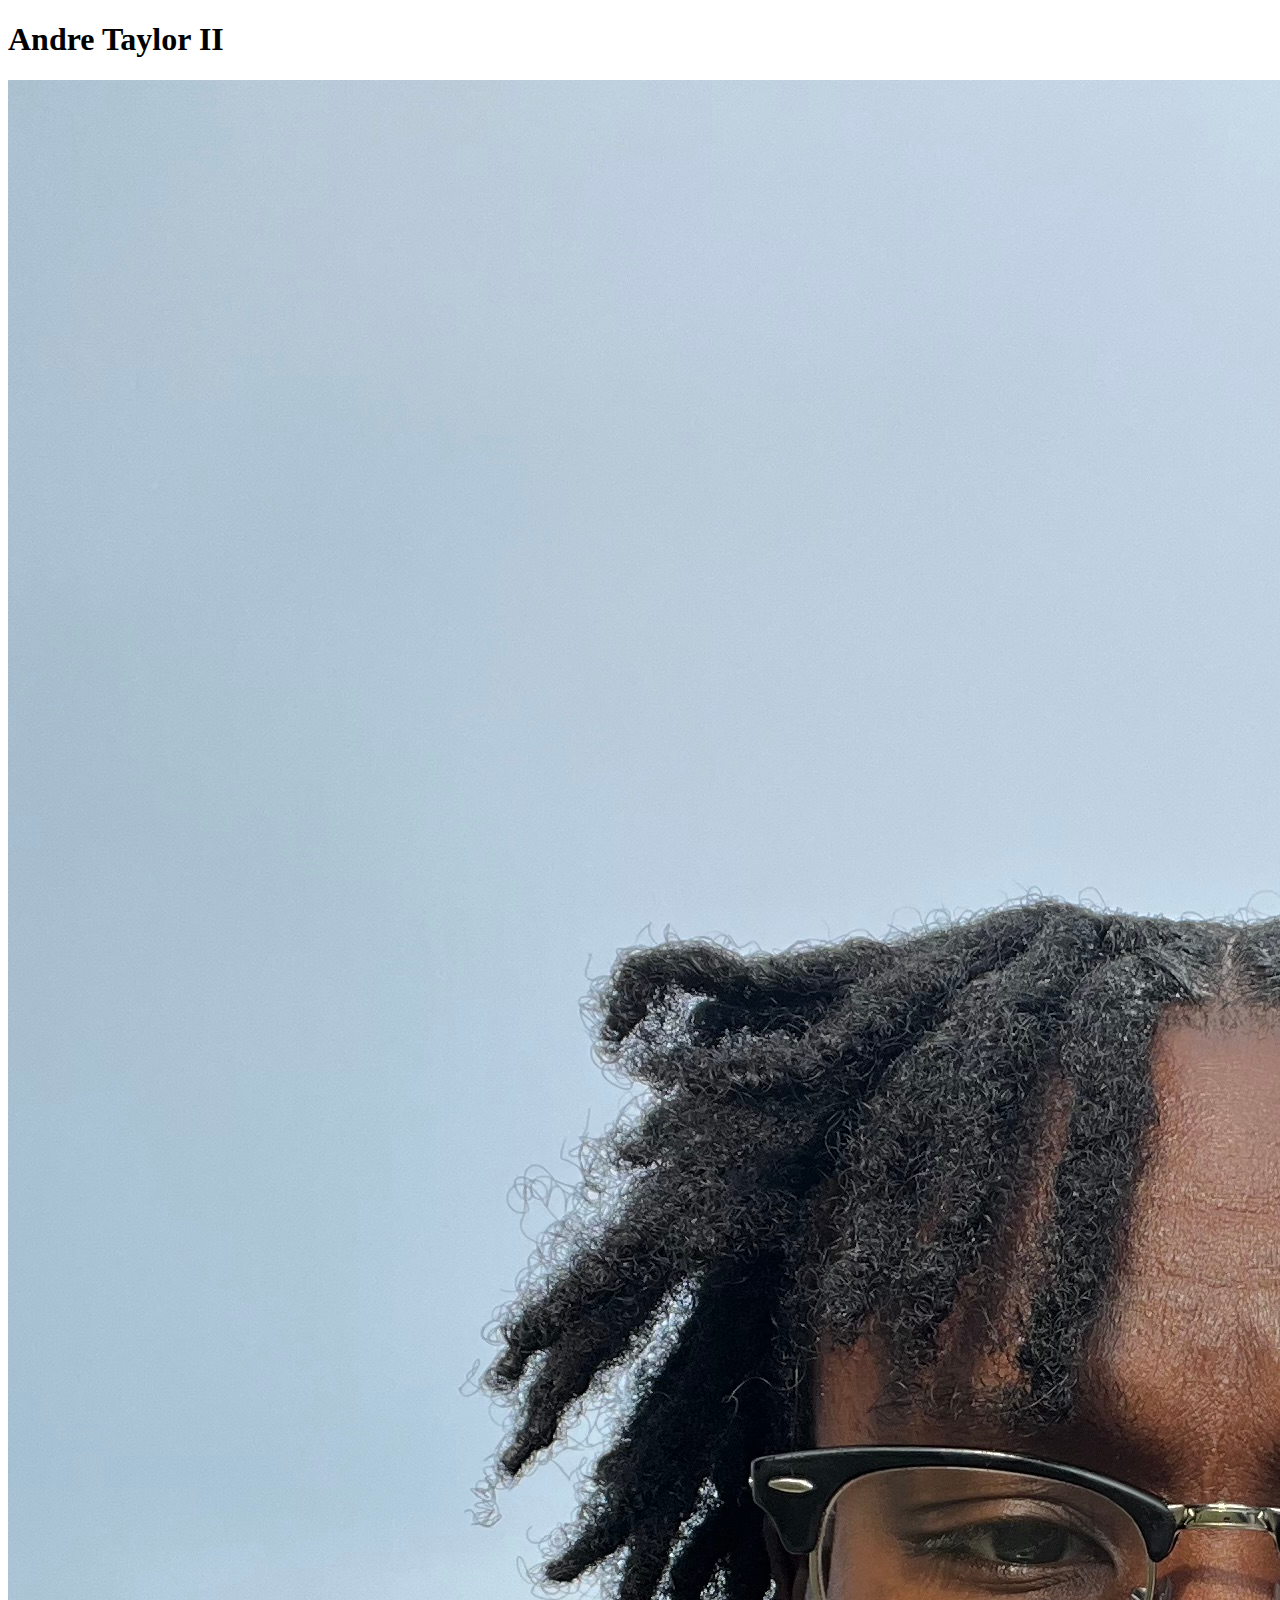
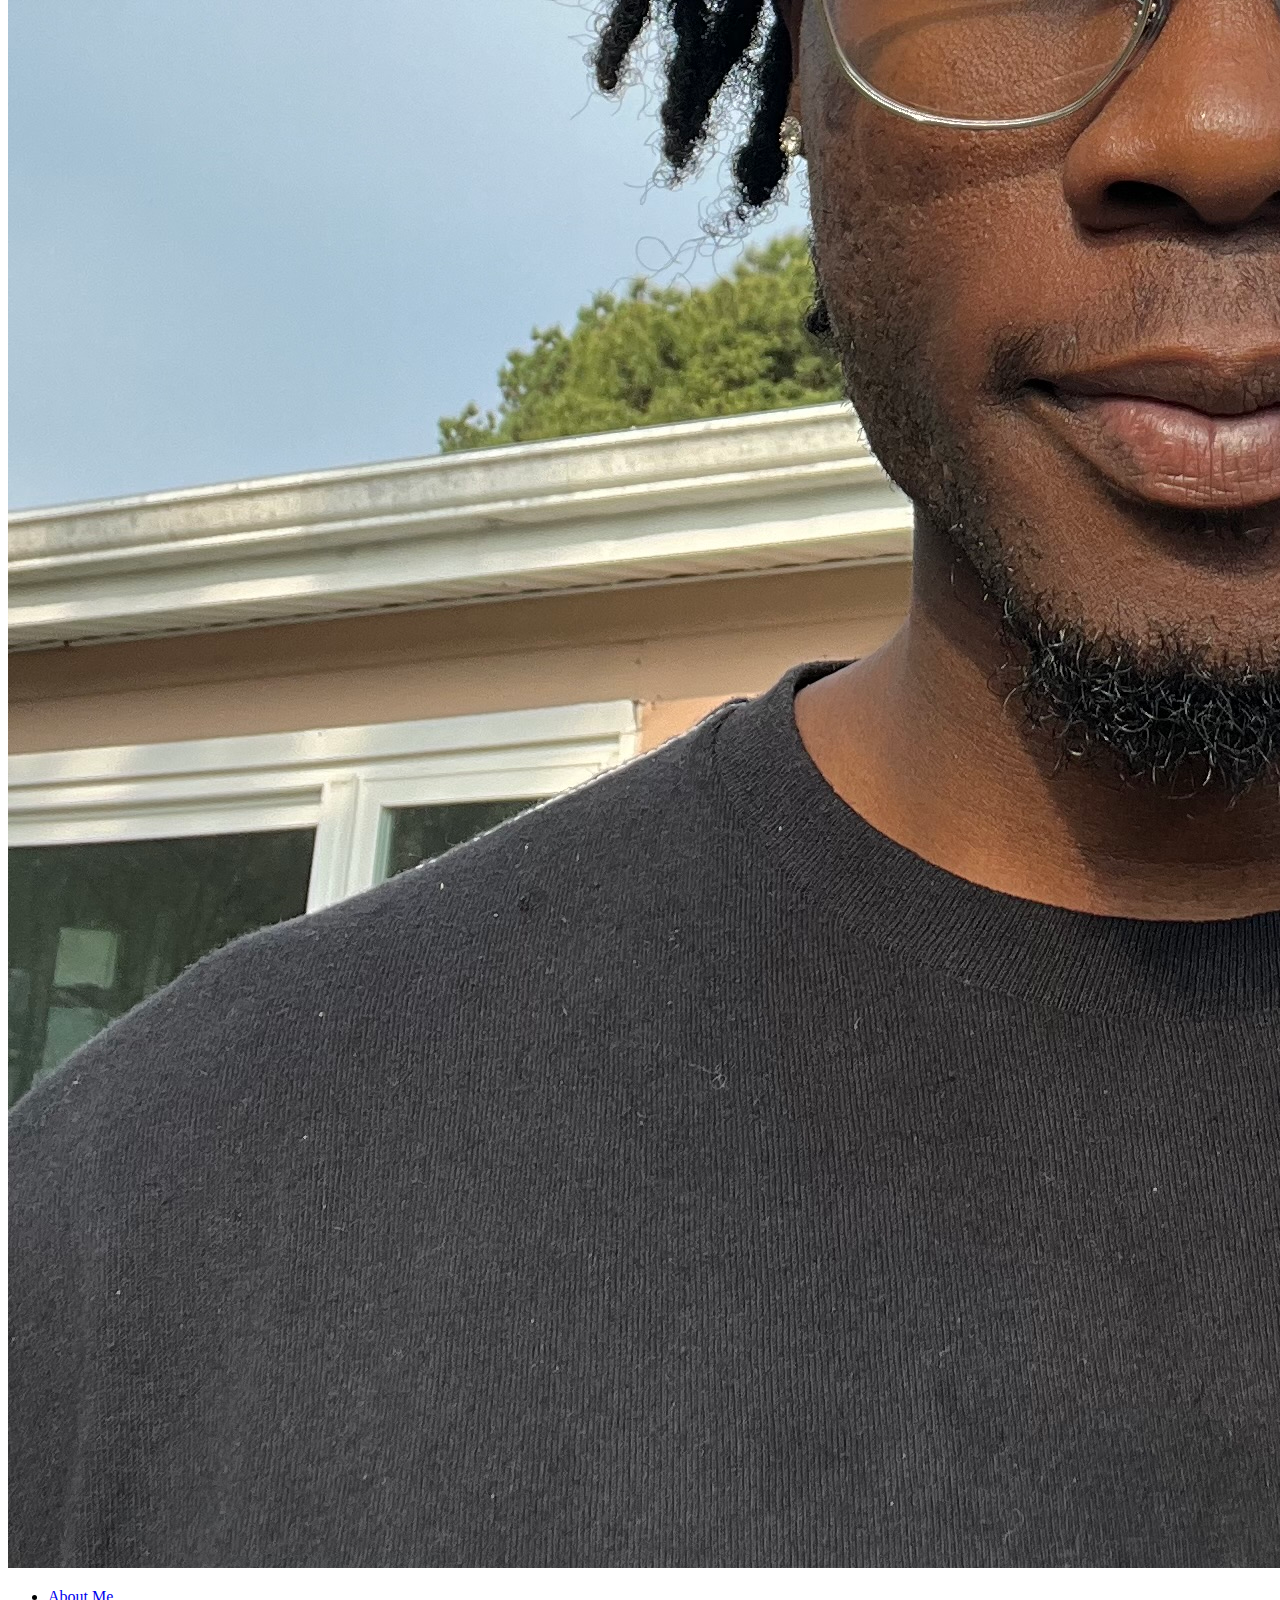
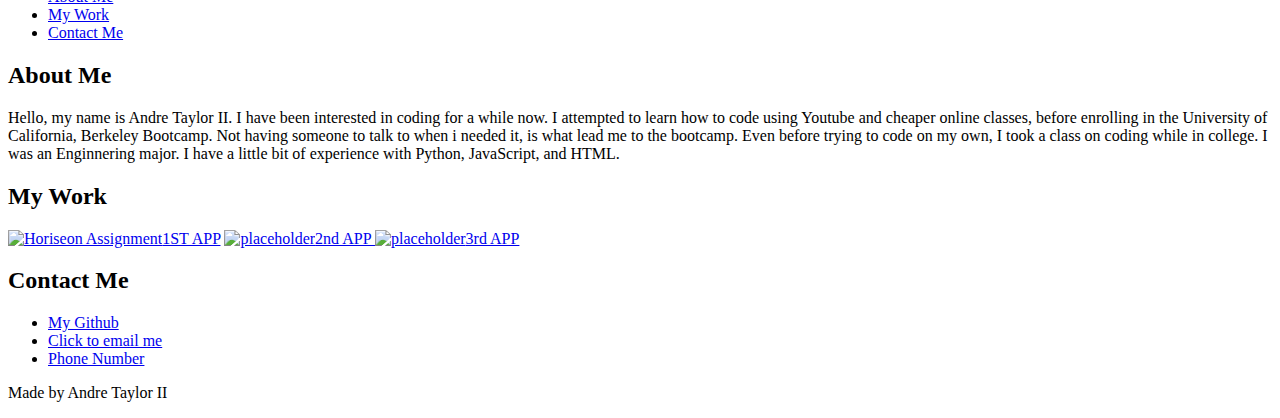
==== index.html @ 8e4d0d0b "changed the html file name to index.html. trying to get my deployed page to work" ====
<!DOCTYPE html>
<html lang="en-US">
    <head>
        <meta charset="UTF-8">
        <link rel="CSS reset" href="./assests/css/reset.css">
        <link rel="stylesheet" href="./assets/css/style.css">
        <title>Andre Taylor's Portfolio Page</title>
    </head>
    
    <body class="body">
        <header class="header">
            <h1> Andre Taylor II</h1>
                <img src="./images/IMG-1398.jpg" alt="Andre Taylor II" class="header-img" />
            <nav>
                <ul>
                    <li>
                        <a href="#about-mes">About Me</a>   
                    </li>
                    <li>
                        <a href="#my-works">My Work</a>
                    </li>
                    <li>
                        <a href="#contact-mes">Contact Me</a>
                    </li>
                </ul>
            </nav>
        </header>
        <main>
            <div id="about-mes" class='section'>
                <h2> 
                    About Me
                </h2>
                    <p> 
                        Hello, my name is Andre Taylor II. I have been interested in coding for a while now.
                        I attempted to learn how to code using Youtube and cheaper online classes, before enrolling in the 
                        University of California, Berkeley Bootcamp. Not having someone to talk to when i needed it, is what lead me to the bootcamp. 
                        Even before trying to code on my own, I took a class on coding  while in college. I was an Enginnering major.
                        I have a little bit of experience with Python, JavaScript, and HTML.
                    </p>
                </div>

            <div id="my-works" class='section'>
                <h2>
                    My Work
                </h2>
                <a href='https://inv-dre.github.io/02-challenge-hw/' target='_blank'><img src='https://user-images.githubusercontent.com/135474781/246306828-269367c7-8c83-4d14-bb5d-06a6122bab1c.png' alt="Horiseon Assignment" class="first-app">1ST APP</a>
                <a href='https://google.com' target='_blank' ><img src='https://placehold.co/600x400' alt="placeholder">2nd APP </a>
                <a href='https://amazon.com' target='_blank' ><img src='https://placehold.co/600x400' alt="placeholder">3rd APP </a>

            </div>

            <div id="contact-mes" class='section'>
                <h2> 
                    Contact Me
                </h2>
                    <ul>
                        <li>
                            <a href="https://www.github.com/Inv-Dre">My Github

                            </a>
                        </li>
                        <li>
                            <a href="mailto:AndreTaylor681@gmail.com">Click to email me

                            </a>
                        </li> 
                        <li>
                            <a href="tel:5555555555">Phone Number</a>
                        </li>
                    </ul>
                </div>
            </main>    
    </body>

    <footer>
        <p> Made by Andre Taylor II</p>

    </footer>
</html>
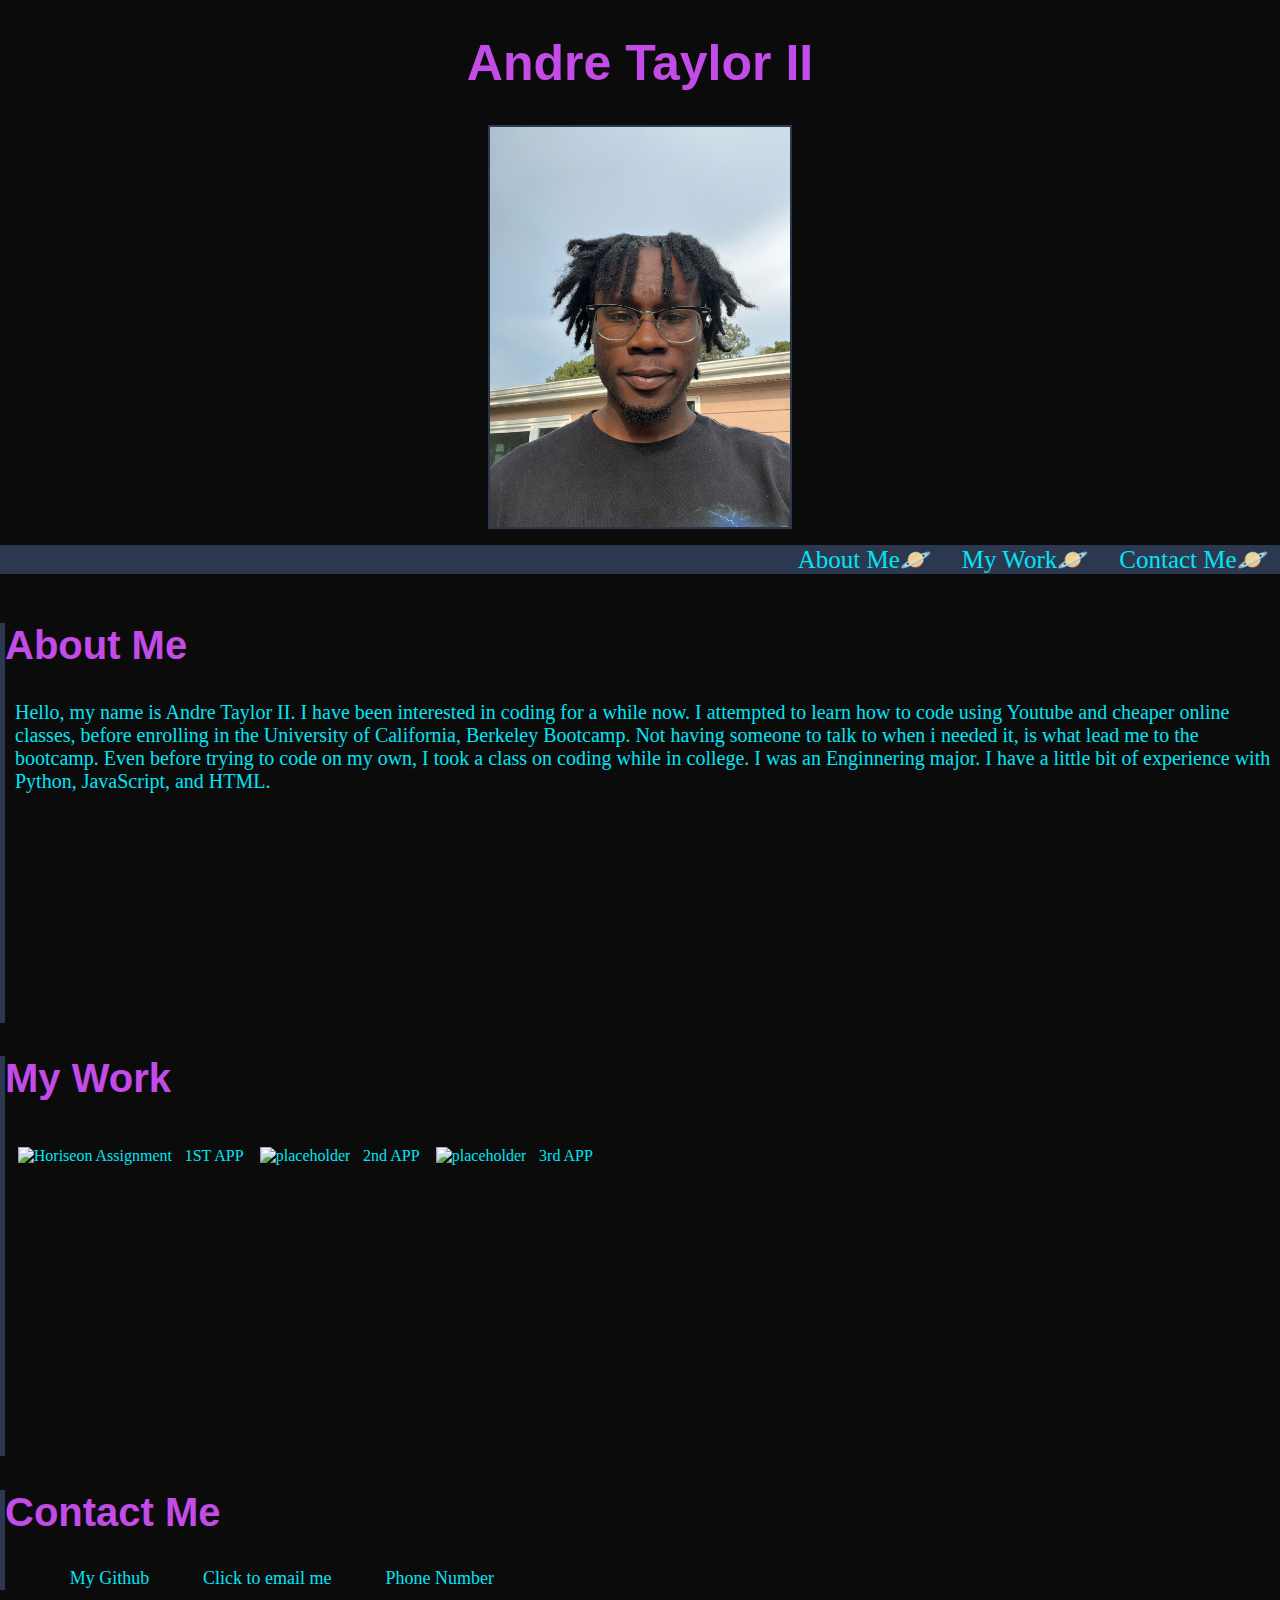
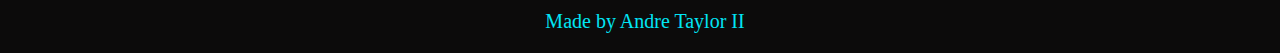
==== commit 293ed1b4: "also deleted assets folder" ====
--- a/index.html
+++ b/index.html
@@ -2,8 +2,8 @@
 <html lang="en-US">
     <head>
         <meta charset="UTF-8">
-        <link rel="CSS reset" href="./assests/css/reset.css">
-        <link rel="stylesheet" href="./assets/css/style.css">
+        <!-- <link rel="CSS reset" href="./assets/css/reset.css"> -->
+        <link rel="stylesheet" href="./CSS/style.css">
         <title>Andre Taylor's Portfolio Page</title>
     </head>
     
--- a/CSS/style.css
+++ b/CSS/style.css
@@ -0,0 +1,221 @@
+/* Use to make variables for the colors i used */
+:root {
+    --title-colors: #c34be7;
+    --background-color1: #0c0b0b;   
+    --text: #01e5f5;
+    --background-color2: #2b3850;
+}
+ .header{
+    display: block;
+    width: auto;
+    height:auto;
+}
+/* font, font size, and text position for the header class */
+.header h1{
+    font-size:50px;
+    font-family:Impact, Haettenschweiler, 'Arial Narrow Bold', sans-serif;
+    text-align: center;
+}
+/* text moved to the right of the screen and background color of the nav  */
+.header ul{
+    text-align: right;
+    background-color: var(--background-color2) ;
+    
+}
+/* make the list on the nav side by side, font size of nav bar,use margin to space of the items on nav */
+ .header li{
+    display:inline;
+    font-size:25px;
+    margin: 1%;
+   
+   
+}
+/* make all anchor tags a certain color and remove the underline */
+ a{
+    color: var(--text);
+    text-decoration: none;
+
+}
+/* turn all anchors white when the mouse is hovering over them */
+ a:hover{
+    color:white;
+    font-size:90%;
+}
+/* add a planet icon behind every anchor tag that ends with an s */
+a[href$="s"]::after{
+    content:'🪐';
+}
+/* make the phone number appear when the Phone number anchor tag is hovered over */
+a[href$='5']:hover::after{
+    content:': 555-555-5555';    
+}
+/* use display block,margin-left,margin-right to center the picture */
+/* changed the width and height of the image to what i wanted */
+/* added a solid border with 2px width and a variable color */
+.header-img{
+    display:block;
+    width:300px;
+    height: auto;
+    border: 2px solid var(--background-color2);
+    margin-left: auto;
+    margin-right:auto
+
+}
+/* made the body into a flex box use flex direction to make everything line up in a column instead of on one line */
+/* gave auto width and height to make the page size depend on content */
+/* removed padding and margins so the page would touch the outside of the screen */
+/* color changes the color of the text in the body and background color is changing the background */
+body{
+    display: flex;
+    flex-direction: column;
+    width: auto;
+    height:auto;
+    padding:0px;
+    margin:0px;
+    color: var(--title-colors);
+    background-color:var(--background-color1);
+}
+/* moving the the text to the right a little */
+/* fontsize and chnaged the color of the body paragraphs */
+body p{
+    margin-left: 10px;
+    font-size:20px;
+    color: var(--text)
+    
+}
+
+/* made the width of everything with the section class match the page */
+/* made the height of every box in the class 400 px */
+/* removed any padding and margins from the boxes */
+/* added a border to the left side of each box */
+/* added a galaxy background image to the boxes */
+.section {
+    width: auto;
+    height:400px;
+    padding:0%;
+    margin:0;
+    border-left: 5px solid var(--background-color2);
+    background-image: url(https://images.rawpixel.com/image_450/cHJpdmF0ZS9sci9pbWFnZXMvd2Vic2l0ZS8yMDIyLTA1L3B4MTM2NjcxMC1pbWFnZS1rd3Z4eGVxcC5qcGc.jpg);
+}
+/* moved each h2 in the boxes to the left */
+/* made all h2s fontsize 40px */
+/* changed the font family */
+.section h2 {
+
+    text-align: left;  
+    font-size: 40px;
+    font-family:Impact, Haettenschweiler, 'Arial Narrow Bold', sans-serif;
+}
+/* removed bullets from all lists in the section class */
+/* made the list in the section class into a one horizontal list */
+/* put a 2% margin on the lists items moving them away from each other */
+/* changed the font size */
+.section li{
+    list-style-type:none;
+    display:inline;
+    margin: 2%;
+    font-size:18px;
+}
+/* changed the size of all imgs inside of a div */
+/* spaced them out by adding a margin */
+div img{
+    width:225px;
+    height:225px;
+    margin:1%
+}
+/* changed the size of the picture of the first app only so it can be the biggest app */
+.first-app{
+    width: 250px;
+    height: 250px;
+}
+/* changed the size of the contact me box because it did not need to be as big as it was */
+#contact-mes{
+   height:100px;
+}
+/* positioned the footer in the middle and changed the fontsize */
+footer{
+    text-align: center;
+    font-size: 20px;
+}
+
+/* all of the elements and classes will changed as the screen hit a width of 992 or lower to adjust with the screen size */
+@media screen and (max-width: 992px){
+    h1{
+        color: var(--text);
+    }
+    h2{
+        color:var(--text);
+    }
+    body p{ 
+       color:var(--title-colors);
+       font-size:15px;
+    }
+    a{
+        color:var(--title-colors)
+    }
+    .header ul{
+        text-align: center;
+        padding: 0%;
+        margin:0px;
+    }
+    div img{
+        width:175px;
+        height:175px;
+    }
+    .first-app{
+        width: 200px;
+        height: 200px;
+    }
+}
+/* all of the elements and classes will changed as the screen hit a width of 768 or lower to adjust with the screen size */
+@media screen and (max-width: 768px){
+    body{
+        background-color:var(--background-color2);
+    }
+    .header ul{
+        background-color: var(--background-color1);
+    }
+    p{
+        font-size: 12px;
+    }
+    div img{
+        width:125px;
+        height:125px;
+    }
+    .first-app{
+        width: 150px;
+        height: 150px;
+    }
+    #contact-mes{
+        height:100px;
+    }
+    #about-mes{
+        height:200px;
+    }
+}
+/* all of the elements and classes will changed as the screen hit a width of 480 or lower to adjust with the screen size */
+@media screen and (max-width: 480px){
+    .section{
+        height:150px
+    }
+    p{
+        font-size: 10px;
+    }
+    div img{
+        width:90px;
+        height:90px;
+    }
+    .first-app{
+        width: 100px;
+        height: 100px;
+    }
+    #contact-mes{
+        height:100px;
+    }
+    #about-mes{
+        height:200px;
+    }
+    footer p{
+        color: var(--text);
+    }
+}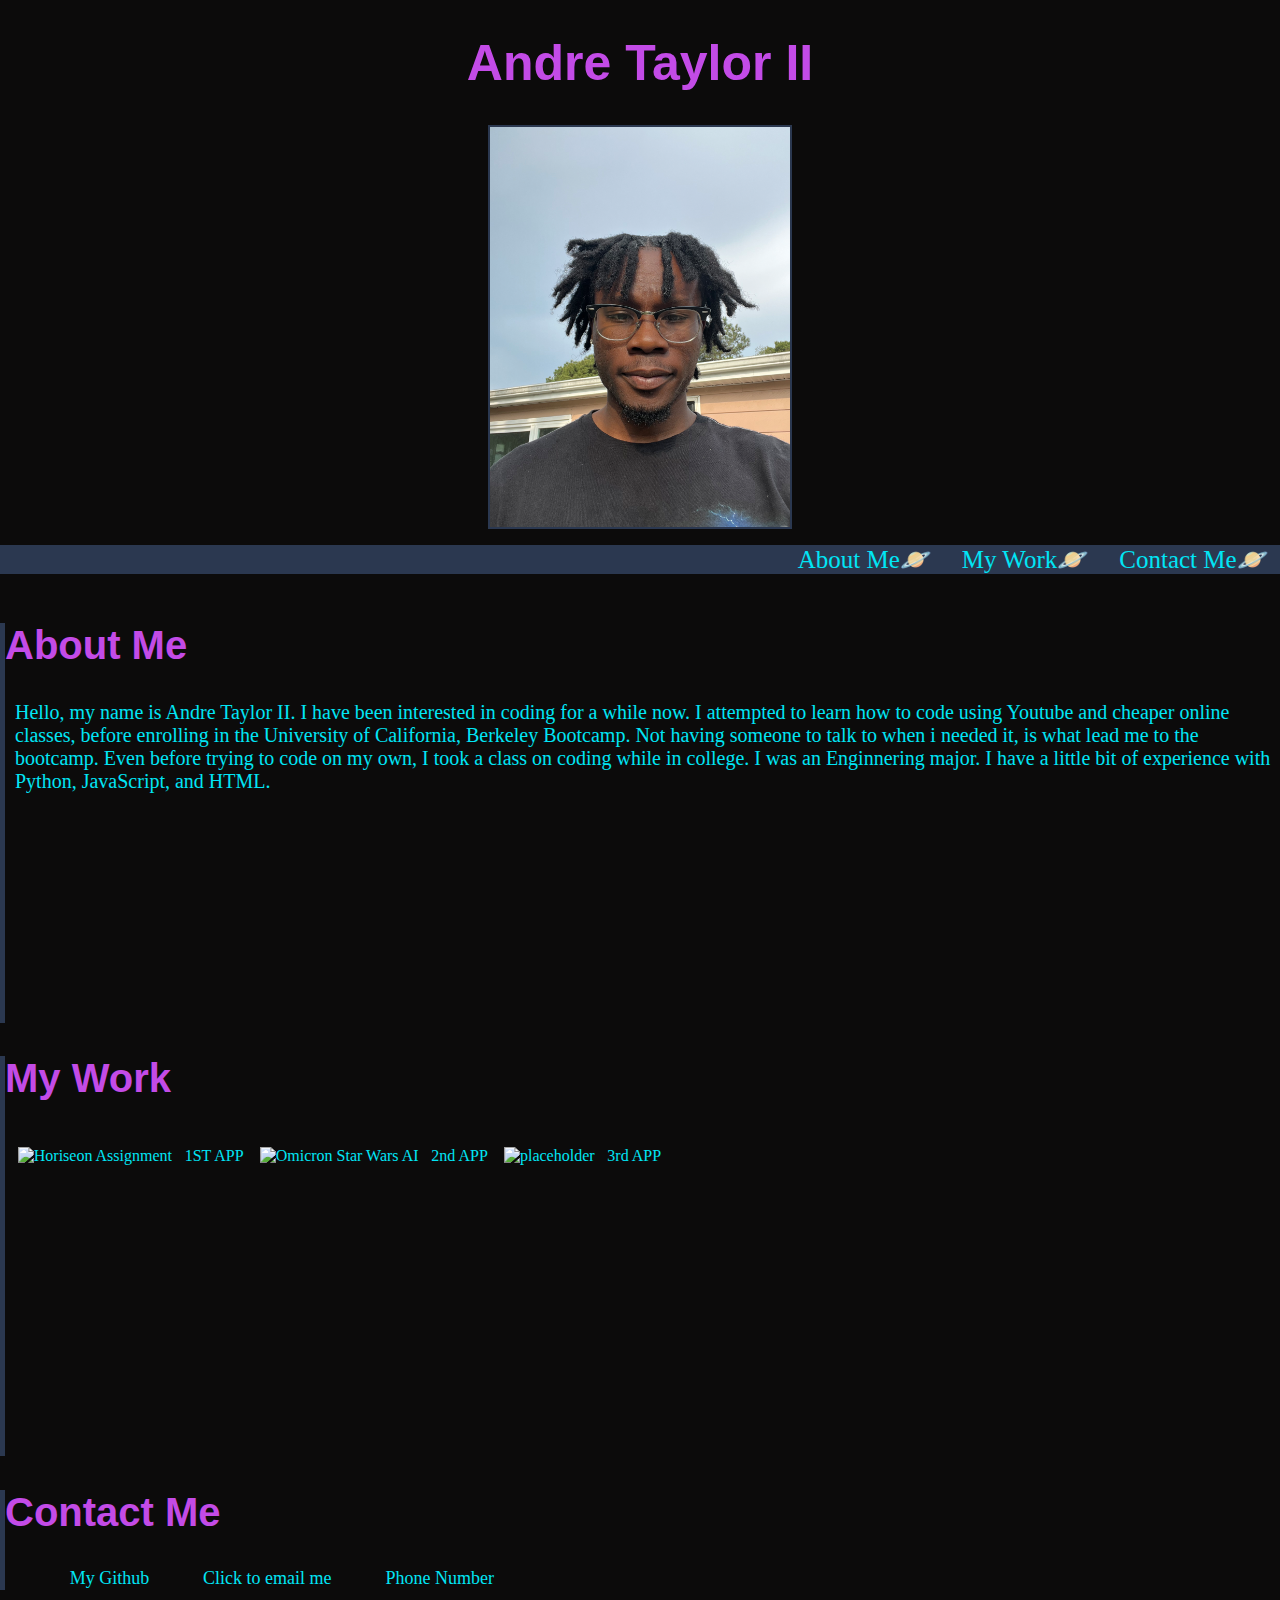
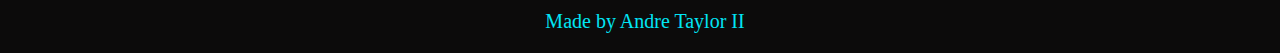
==== commit 48c6f6b4: "added project 1 to my portfolio" ====
--- a/index.html
+++ b/index.html
@@ -44,7 +44,7 @@
                     My Work
                 </h2>
                 <a href='https://inv-dre.github.io/02-challenge-hw/' target='_blank'><img src='https://user-images.githubusercontent.com/135474781/246306828-269367c7-8c83-4d14-bb5d-06a6122bab1c.png' alt="Horiseon Assignment" class="first-app">1ST APP</a>
-                <a href='https://google.com' target='_blank' ><img src='https://placehold.co/600x400' alt="placeholder">2nd APP </a>
+                <a href='https://srvidales.github.io/omicron/' target='_blank' ><img src='https://github.com/srvidales/omicron/raw/main/screenshot.png' alt="Omicron Star Wars AI">2nd APP </a>
                 <a href='https://amazon.com' target='_blank' ><img src='https://placehold.co/600x400' alt="placeholder">3rd APP </a>
 
             </div>
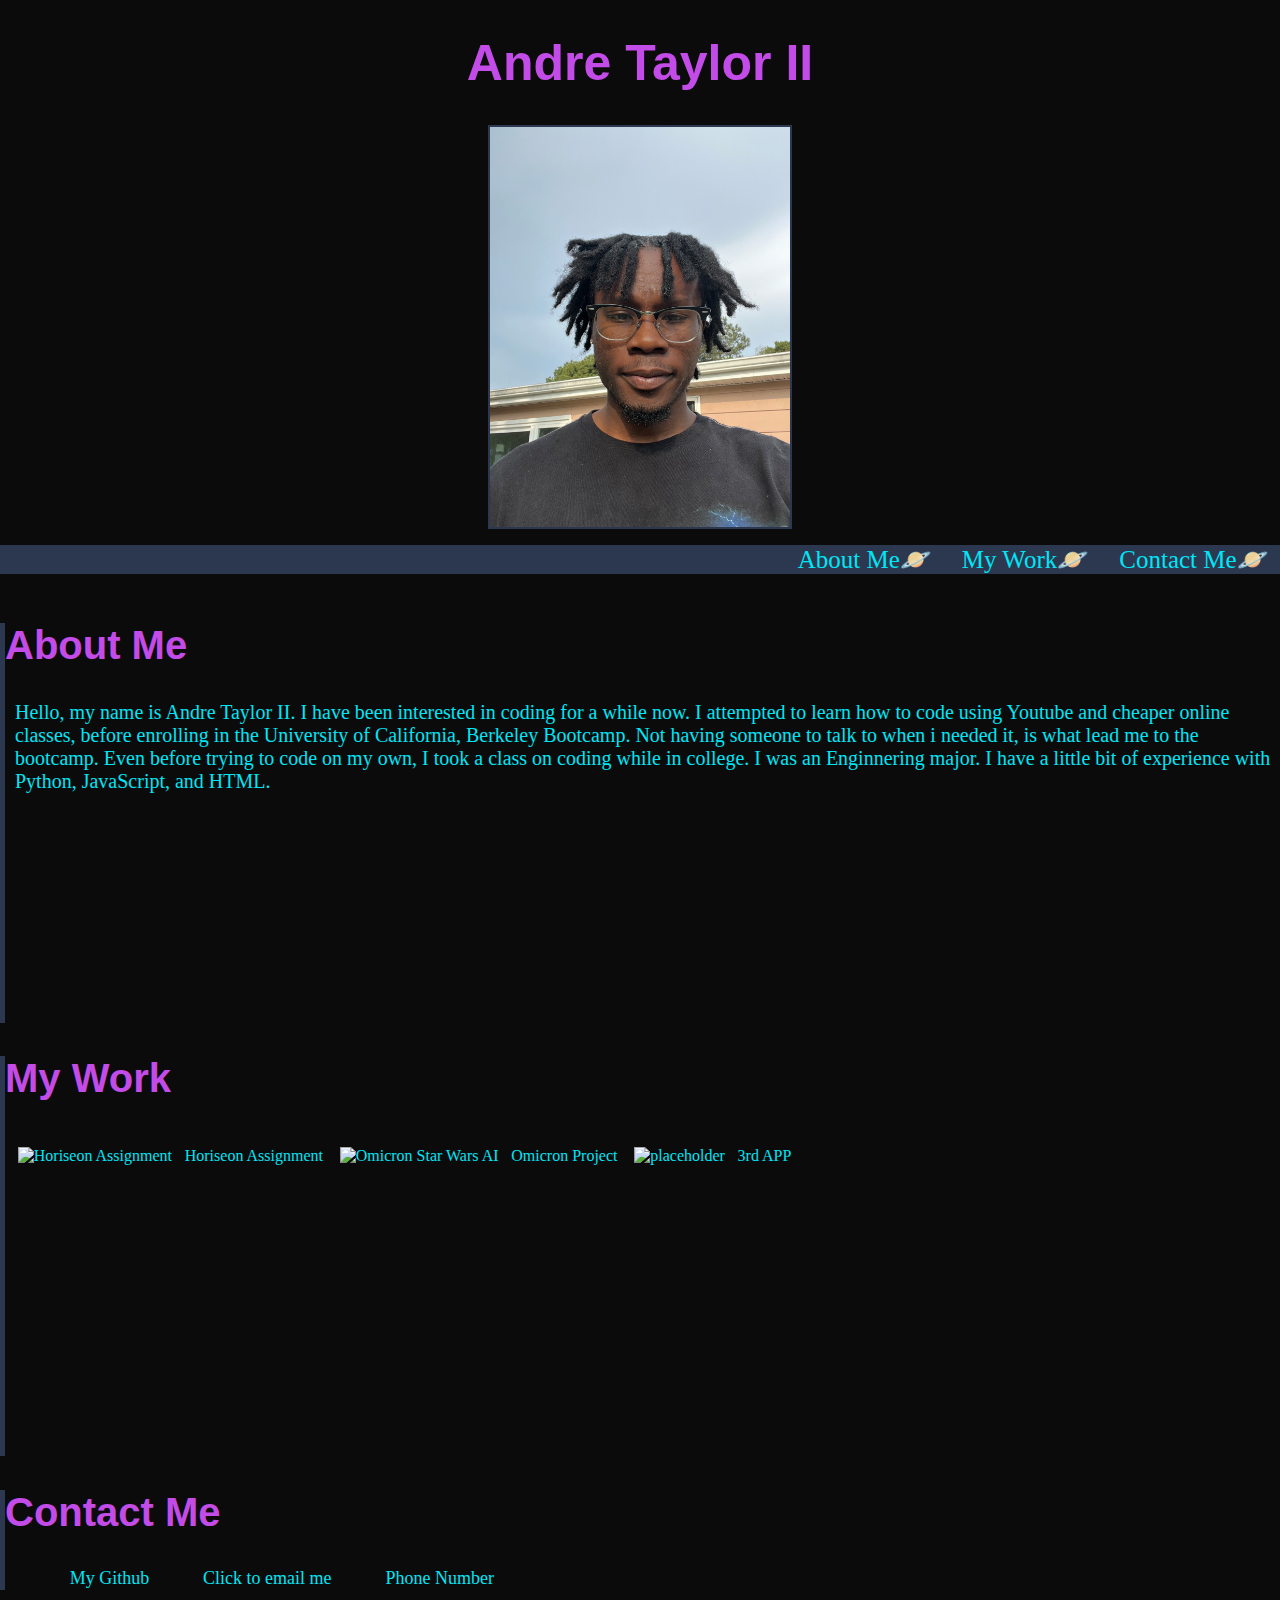
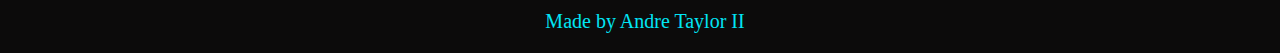
==== commit 9070d6b1: "changed app labels to the actual project names" ====
--- a/index.html
+++ b/index.html
@@ -43,9 +43,9 @@
                 <h2>
                     My Work
                 </h2>
-                <a href='https://inv-dre.github.io/02-challenge-hw/' target='_blank'><img src='https://user-images.githubusercontent.com/135474781/246306828-269367c7-8c83-4d14-bb5d-06a6122bab1c.png' alt="Horiseon Assignment" class="first-app">1ST APP</a>
-                <a href='https://srvidales.github.io/omicron/' target='_blank' ><img src='https://github.com/srvidales/omicron/raw/main/screenshot.png' alt="Omicron Star Wars AI">2nd APP </a>
-                <a href='https://amazon.com' target='_blank' ><img src='https://placehold.co/600x400' alt="placeholder">3rd APP </a>
+                <a href='https://inv-dre.github.io/02-challenge-hw/' target='_blank'><img src='https://user-images.githubusercontent.com/135474781/246306828-269367c7-8c83-4d14-bb5d-06a6122bab1c.png' alt="Horiseon Assignment" class="first-app">Horiseon Assignment</a>
+                <a href='https://srvidales.github.io/omicron/' target='_blank' ><img src='https://github.com/srvidales/omicron/raw/main/screenshot.png' alt="Omicron Star Wars AI">Omicron Project</a>
+                <a href='https://amazon.com' target='_blank' ><img src='https://placehold.co/600x400' alt="placeholder">3rd APP</a>
 
             </div>
 
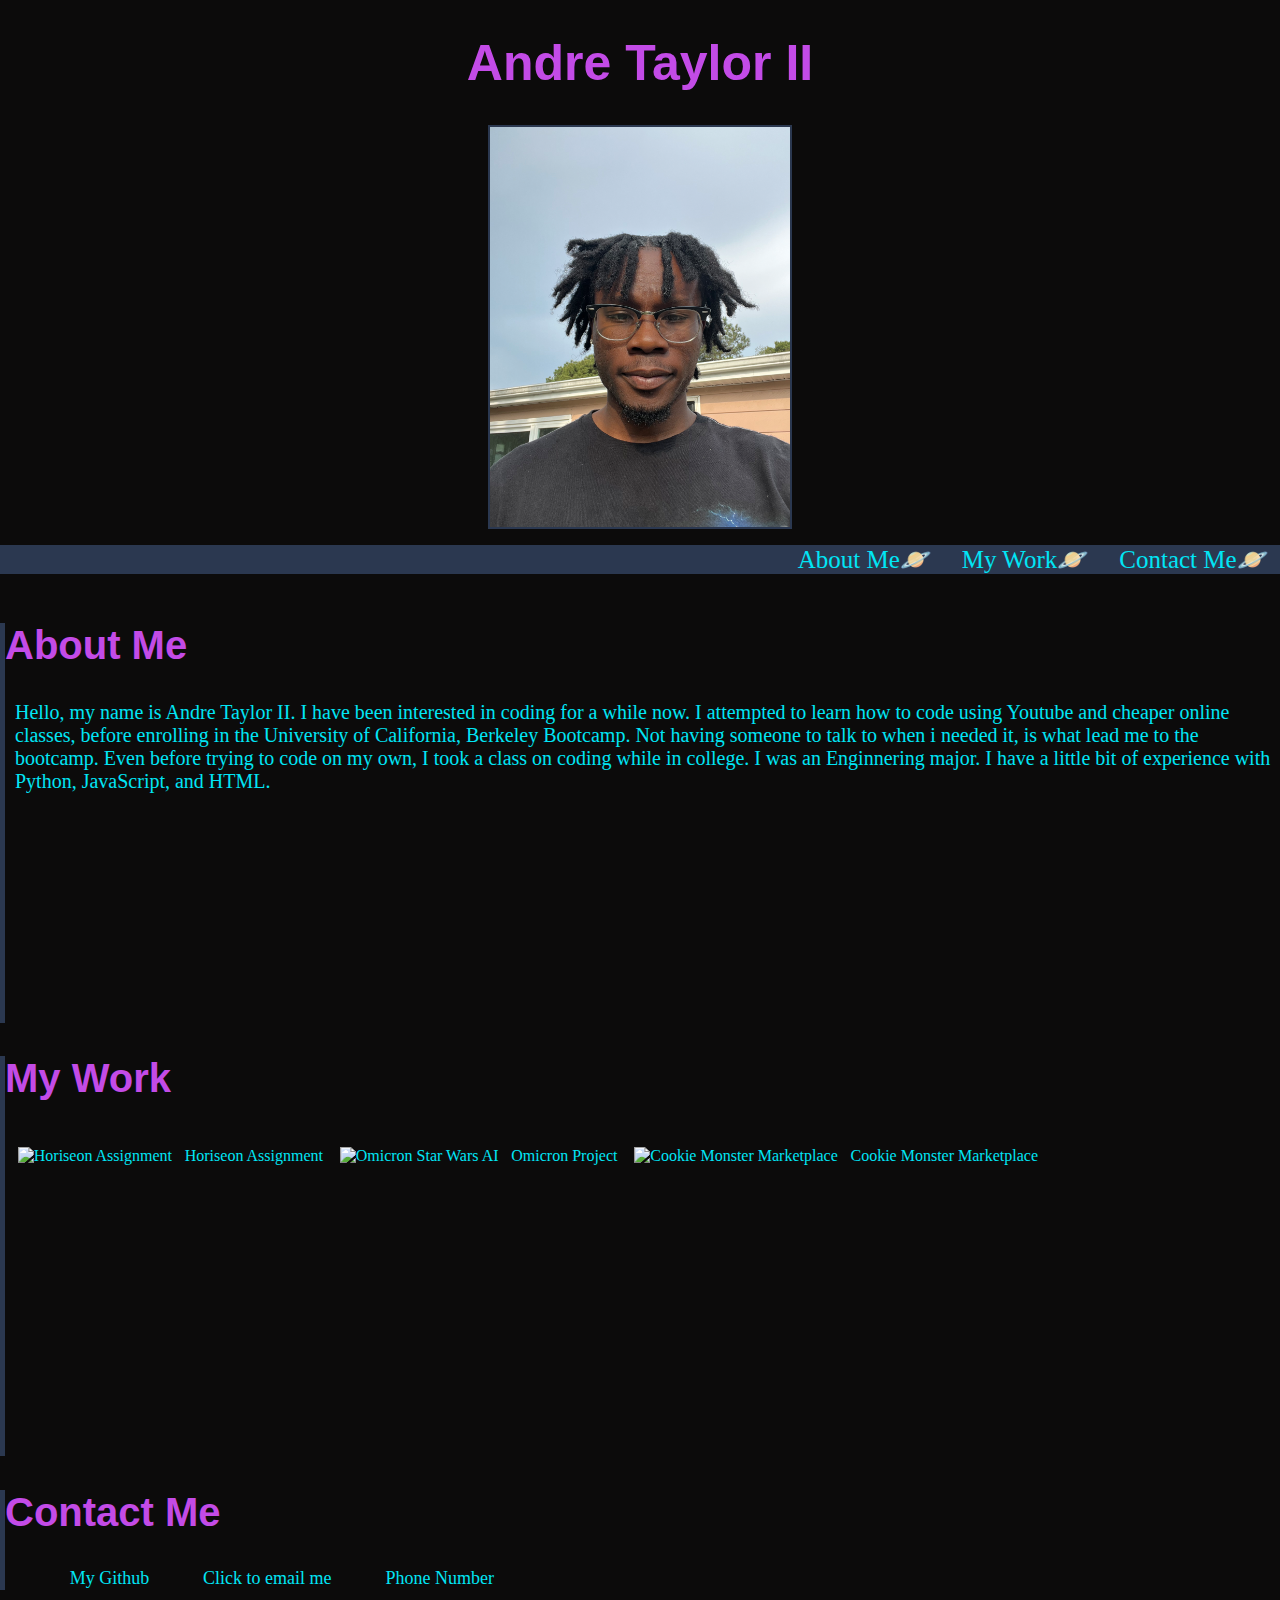
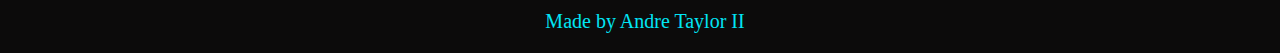
==== commit d021aa72: "added new project to my Portfolio" ====
--- a/index.html
+++ b/index.html
@@ -45,7 +45,7 @@
                 </h2>
                 <a href='https://inv-dre.github.io/02-challenge-hw/' target='_blank'><img src='https://user-images.githubusercontent.com/135474781/246306828-269367c7-8c83-4d14-bb5d-06a6122bab1c.png' alt="Horiseon Assignment" class="first-app">Horiseon Assignment</a>
                 <a href='https://srvidales.github.io/omicron/' target='_blank' ><img src='https://github.com/srvidales/omicron/raw/main/screenshot.png' alt="Omicron Star Wars AI">Omicron Project</a>
-                <a href='https://amazon.com' target='_blank' ><img src='https://placehold.co/600x400' alt="placeholder">3rd APP</a>
+                <a href='https://cookie-monster-mvc-b8ff3eb840fd.herokuapp.com/' target='_blank' ><img src='https://user-images.githubusercontent.com/135474781/273002185-a80c3716-9fab-40d8-aa89-5afa2abd23cf.png' alt="Cookie Monster Marketplace">Cookie Monster Marketplace</a>
 
             </div>
 
